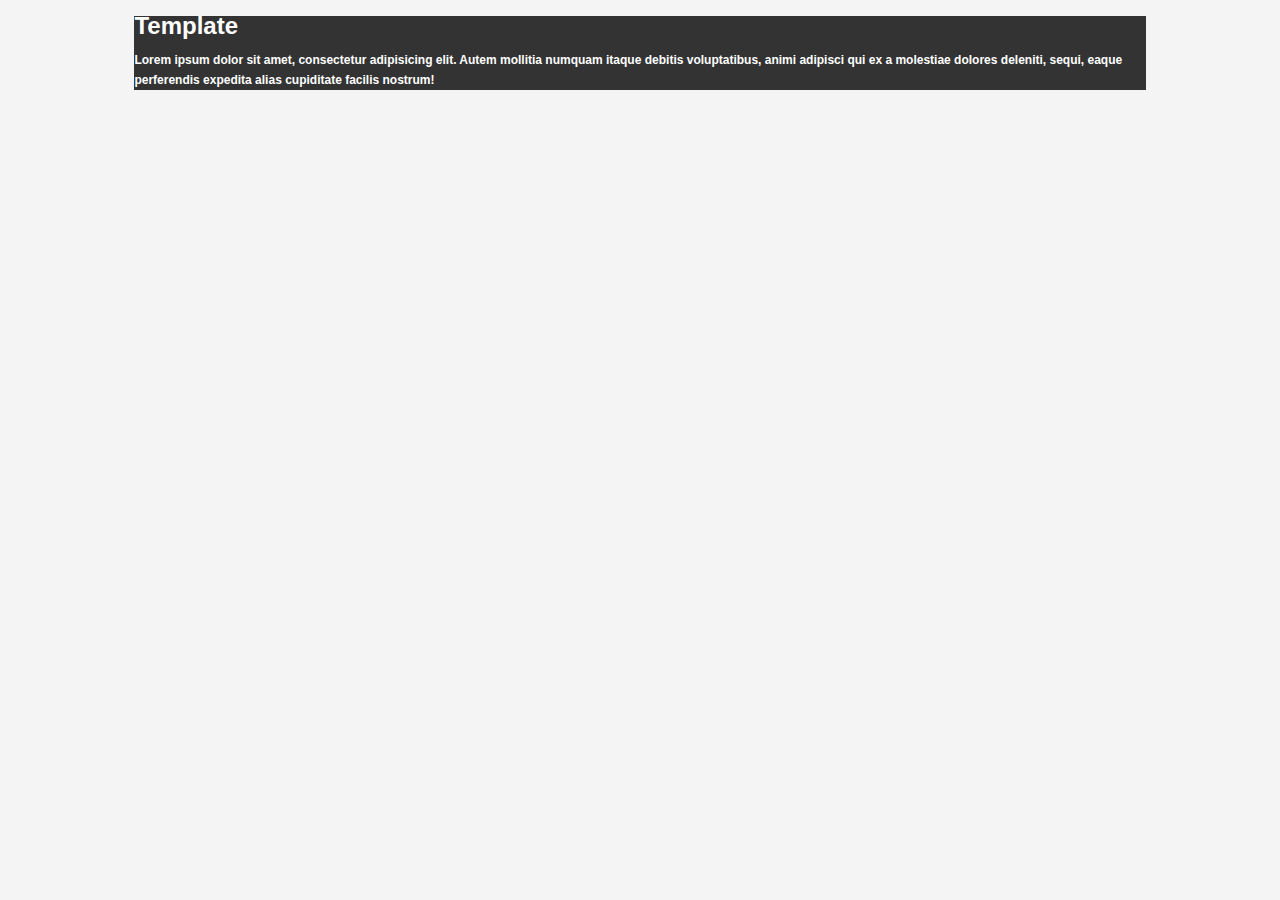
==== cssRef/index.html @ 9f90eaac "Finished HTML tutorial (except linking to libraries and CSS/JS), started CSS" ====
<!DOCTYPE html>
<html>

  <head>

    <title>CSS Ref </title>
    <link rel="stylesheet" type="text/css" href="style.css">


    <meta charset="utf-8">
    <meta name="description" content="cssRef">
    <meta name="keywords" content="">
    <meta name="author" content="Marcus Good">
    <meta name="viewport" content="width=device-width, initial-scale=1.0">

  </head>

  <body>
    <div class="container">
      <div class="box-1"> <!-- ID are unqiue (one time use do not repeat), class can be reused-->
        <h1>Template</h1>
        <p>
          Lorem ipsum dolor sit amet, consectetur adipisicing elit. Autem mollitia numquam itaque debitis voluptatibus, animi adipisci qui ex a molestiae dolores deleniti, sequi, eaque perferendis expedita alias cupiditate facilis nostrum!
        </p>
      </div>
    </div>



  </body>
  </html>
---- cssRef/style.css ----
body{
  background-color: #f4f4f4; /* hex, html colors, rgb */
  color: #555555;
  font-size: 12px;
  font-weight: bold;
  font-family: sans-serif;

  line-height: 1.6em;
}

.container{
  width: 80%;  /* or px*/
  margin:auto;
}



.box-1{
  background-color: #333333;
  color: #ffffff;
}
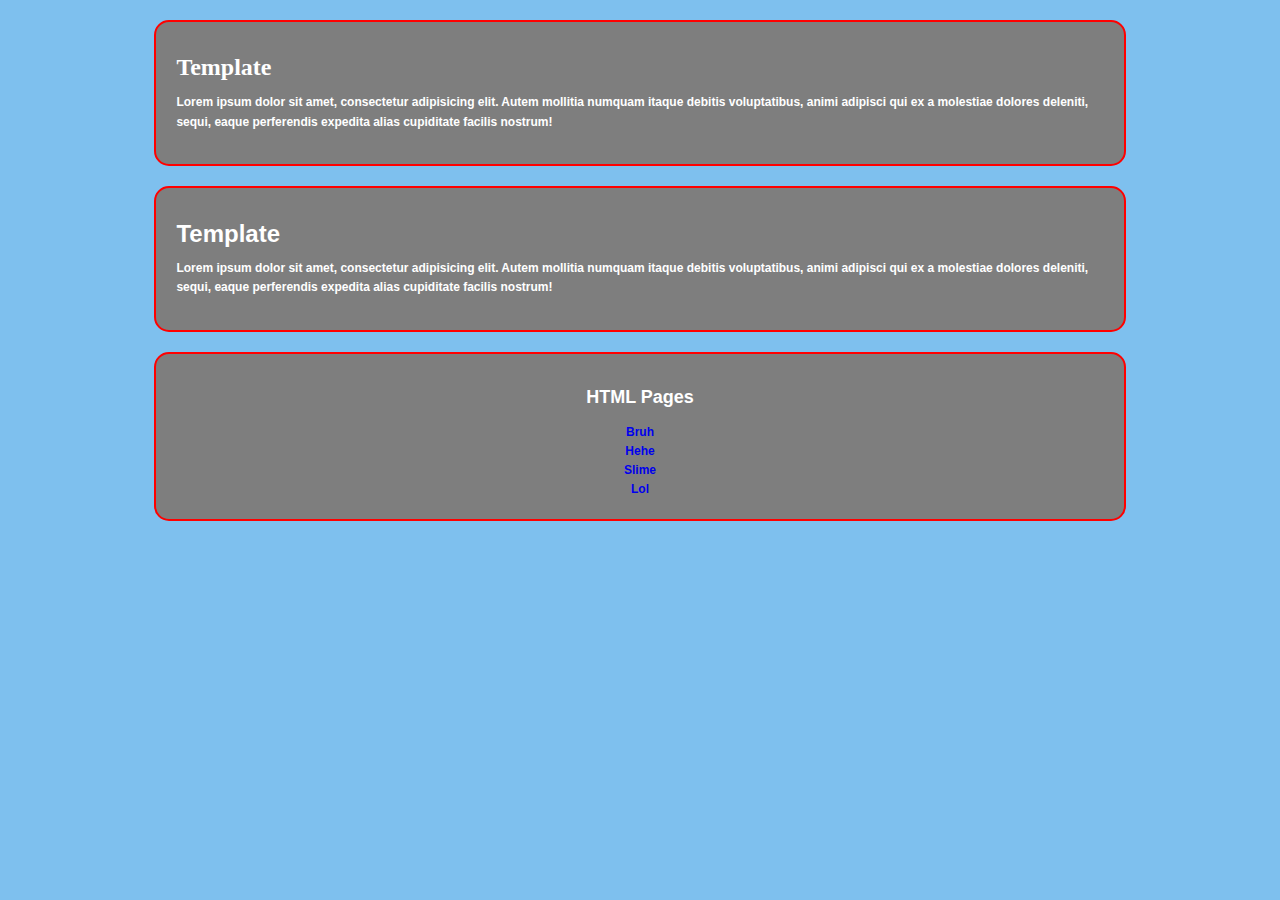
==== commit bac13741: "updates from 1/2 through CSS" ====
--- a/cssRef/index.html
+++ b/cssRef/index.html
@@ -4,7 +4,7 @@
   <head>
 
     <title>CSS Ref </title>
-    <link rel="stylesheet" type="text/css" href="style.css">
+    <link rel="stylesheet" type="text/css" href="style.css"> <!-- Links html to css stylesheet-->
 
 
     <meta charset="utf-8">
@@ -23,6 +23,22 @@
           Lorem ipsum dolor sit amet, consectetur adipisicing elit. Autem mollitia numquam itaque debitis voluptatibus, animi adipisci qui ex a molestiae dolores deleniti, sequi, eaque perferendis expedita alias cupiditate facilis nostrum!
         </p>
       </div>
+
+      <div class="box-2"> <!-- ID are unqiue (one time use do not repeat), class can be reused-->
+        <h1>Template</h1>
+        <p>
+          Lorem ipsum dolor sit amet, consectetur adipisicing elit. Autem mollitia numquam itaque debitis voluptatibus, animi adipisci qui ex a molestiae dolores deleniti, sequi, eaque perferendis expedita alias cupiditate facilis nostrum!
+        </p>
+      </div>
+      <div class="categories">
+      <h2>HTML Pages</h2>
+      <li><a href="bruh.html">Bruh  </a>  </li>
+      <li><a href="hehe.html">Hehe  </a>  </li>
+      <li><a href="slime.html">Slime  </a>  </li>
+      <li><a href="lol.html">Lol </a>  </li>
+
+      </div>
+
     </div>
 
 
--- a/cssRef/style.css
+++ b/cssRef/style.css
@@ -1,7 +1,31 @@
+/*
 
+*{
+  margin: 0;
+  padding: 0;
+
+}
+
+ Resets universally all padding and margin */
+
+a{ /* Global Style for links*/
+  text-decoration: none;
+}
+
+a hover{
+  color: blue;
+}
+
+a active{
+  color: purple;
+}
+
+a visited{
+  color: black;
+}
 
 body{
-  background-color: #f4f4f4; /* hex, html colors, rgb */
+  background-color: #7EC0EE; /* hex, html colors, rgb */
   color: #555555;
   font-size: 12px;
   font-weight: bold;
@@ -15,9 +39,46 @@
   margin:auto;
 }
 
+.box-1{
+  background-color: #7e7e7e;
+  color: #ffffff;
+  border: 2px red solid; /* border adds space to element box */
+  padding: 20px; /* padding is inside of element box */
+  margin: 20px; /* margin adds space outside of element box*/
+  border-radius: 15px;
+}
+
+.box-1 h1{
+  font-family: Tahoma;
+  word-spacing: 0.5em
+}
 
 
-.box-1{
-  background-color: #333333;
-  color: #ffffff;
+.box-2{
+  border: 2px red solid;
+  color: white;
+  background-color: #7e7e7e;
+  padding: 20px;
+  margin: 20px;
+  border-radius: 15px;
 }
+
+
+.categories{
+  background-color: #7e7e7e;
+  color: white;
+  border: 2px red solid;
+  padding: 20px;
+  margin: 20px;
+  border-radius: 15px;
+}
+
+.categories h2{
+  text-align: center;
+}
+
+.categories li{
+  text-align: center;
+  list-style: none;
+
+}
